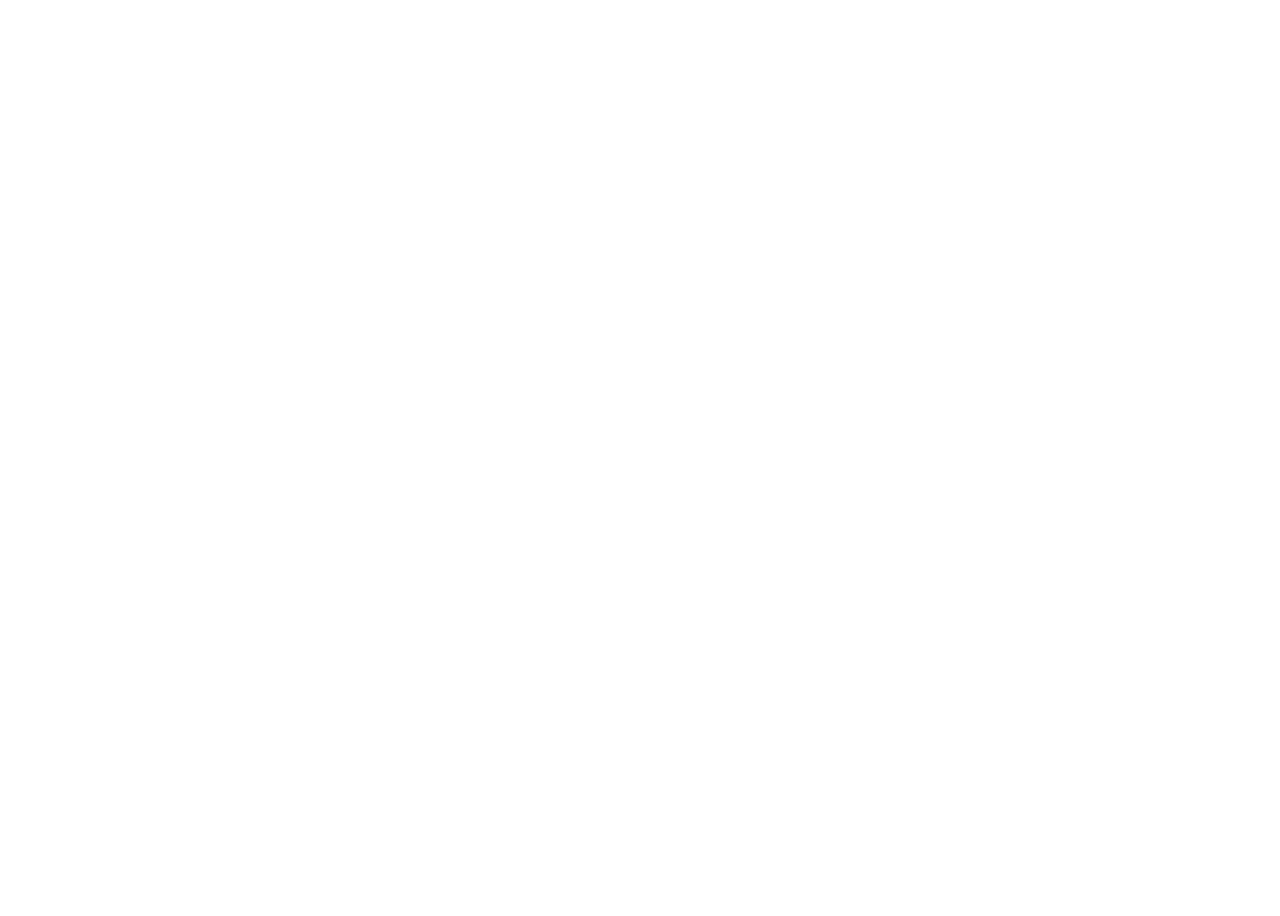
==== index.html @ 5a356c26 "primeiro commit" ====
<!doctype html>
<html>
	<head>
		<title>Gato Miau Cards</title>
		<link rel="stylesheet" href="./css/style.css">
	</head>
	<body>
		<div class="home">
			<div class="nav">
				<div>Company Name</div>
				<ul>
					<li><a href="./index.html">Home</a></li>
					<li><a href="./about.html">About</a></li>
					<li><a href="./services.html">Services</a></li>
					<li><a href="./contact.html">Contact</a></li>
				</ul>
			</div>
			<div class="text-container">
				<div>
					<h1>Gato Miau Cards</h1>
					<h2>para todos os momentos</h2>
				</div>
			</div>
		</div>	
	</body>
</html>
---- css/style.css ----
@font-face {
font-family: "Camcorder";
src: url("../css/fonts/Camcorder.ttf");
}

.nav{
	height: 50px;
	
	font-family: 'Camcorder';
}
.nav div{
	display: inline-block;
	position:absolute;
	left:0;
	padding:15px;
	font-size: 20px;
	color:white;
}
.nav ul{
	position:absolute;
	right: 5px;
}
.nav ul li{
	display:inline-block;
}
.nav ul li a{
	color:white;
}
.home{
	background:url("../images/background1.jpg");
	background-size:cover;
	height:100vh;
}
.home .text-container{
	text-align:center;
	display:flex;
	align-items: center;
	justify-content: center;
	height:90vh;
	color:white;
	font-family: 'Camcorder';
}
.about .about-content{
	margin: 150px auto 0 auto;
	width:500px;
	color:white;
	font-family: 'Camcorder';
}
.about .about-content h1{
	text-align: center;
}
.about .about-content p{
	text-align:justify;
}
.services .services-content{
	margin:80px auto 0 auto;
	text-align: center;
	color:white;
	font-family: 'Camcorder';
}
.services-content .card-container ul{
	padding: 0;
}
.services-content .card-container ul li{
	list-style: none;
	display:inline-block;
	margin:20px;
	width:300px;
}
.services-content .card-container ul li p{
	text-align: justify;
}
.contact .contact-content{
	margin:; 80px auto 0 auto;
	text-align: center;
	color: white;
	font-family: 'Camcorder';
}
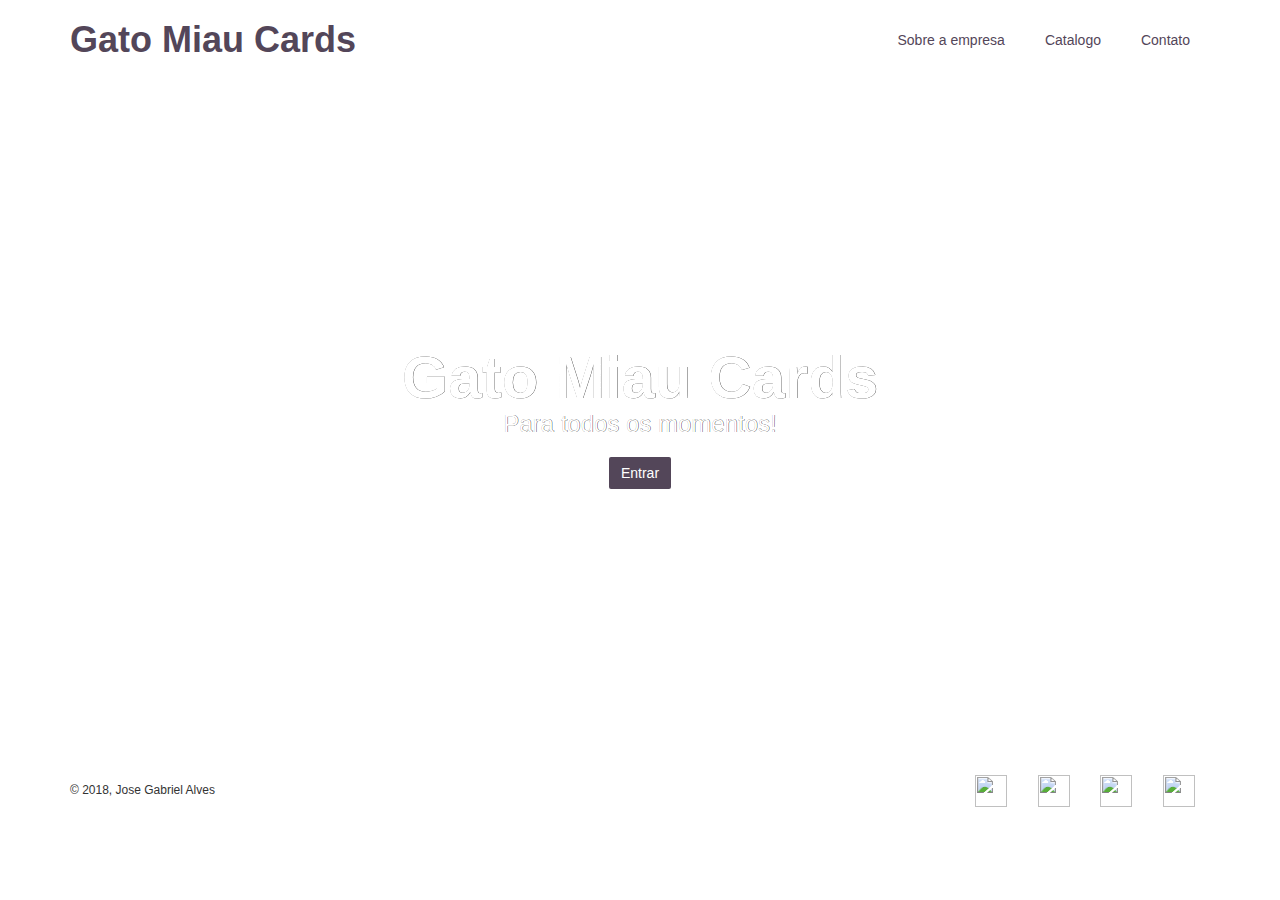
==== commit d60354de: "bootstrap pra fazer o site ficar responsivo" ====
--- a/index.html
+++ b/index.html
@@ -1,26 +1,52 @@
 <!doctype html>
+
 <html>
 	<head>
+
 		<title>Gato Miau Cards</title>
 		<link rel="stylesheet" href="./css/style.css">
+		<link rel="stylesheet" href="https://maxcdn.bootstrapcdn.com/bootstrap/3.3.7/css/bootstrap.min.css">
+		<script src="https://maxcdn.bootstrapcdn.com/bootstrap/3.3.7/js/bootstrap.min.js"></script>
 	</head>
-	<body>
-		<div class="home">
-			<div class="nav">
-				<div>Company Name</div>
-				<ul>
-					<li><a href="./index.html">Home</a></li>
-					<li><a href="./about.html">About</a></li>
-					<li><a href="./services.html">Services</a></li>
-					<li><a href="./contact.html">Contact</a></li>
-				</ul>
-			</div>
-			<div class="text-container">
-				<div>
-					<h1>Gato Miau Cards</h1>
-					<h2>para todos os momentos</h2>
-				</div>
-			</div>
-		</div>	
-	</body>
+<header class="container">
+    <div class="row">
+      <h1 class="col-sm-4"><a href="./index.html">Gato Miau Cards</a></h1>
+      <nav class="col-sm-8 text-right">
+        <p><a href="./about.html">Sobre a empresa</a></p>
+        <p><a href="./services.html">Catalogo</a></p>
+        <p><a href="./contact.html">Contato</a></p>
+      </nav>
+    </div>
+  </header>
+  <div class="backgroundimage">
+  <!-- <section class="jumbotron"> -->
+    <div class="container">
+      <div class="row text-center">
+        <h2>Gato Miau Cards</h2>
+        <h3>Para todos os momentos!</h3>
+        <a class="btn btn-primary" href="./services.html" role="button">Entrar</a>
+      </div>
+    </div>
+  <!-- </section> -->
+  </div>
+  <footer class="container">
+    <div class="row">
+      <p class="col-sm-4">&copy; 2018, Jose Gabriel Alves</p>
+      <ul class="col-sm-8">
+        <li class="col-sm-1">
+            <img src="https://s3.amazonaws.com/codecademy-content/projects/make-a-website/lesson-4/twitter.svg">
+        </li>
+        <li class="col-sm-1">
+           <img src="https://s3.amazonaws.com/codecademy-content/projects/make-a-website/lesson-4/facebook.svg">
+        </li>
+        <li class="col-sm-1">
+           <img src="https://s3.amazonaws.com/codecademy-content/projects/make-a-website/lesson-4/instagram.svg">
+        </li>
+        <li class="col-sm-1">
+  <img src="https://s3.amazonaws.com/codecademy-content/projects/make-a-website/lesson-4/medium.svg">
+        </li>
+      </ul>
+    </div>
+  </footer>
+ </body>
 </html>
--- a/css/style.css
+++ b/css/style.css
@@ -3,76 +3,110 @@
 src: url("../css/fonts/Camcorder.ttf");
 }
 
-.nav{
-	height: 50px;
-	
-	font-family: 'Camcorder';
+body {
+  font-family: 'Camcorder';
+  font-weight: 300;
 }
-.nav div{
-	display: inline-block;
-	position:absolute;
-	left:0;
-	padding:15px;
-	font-size: 20px;
-	color:white;
+
+header {
+  padding: 20px 0;
 }
-.nav ul{
-	position:absolute;
-	right: 5px;
+
+header .row,
+footer .row {
+  display: flex;
+  align-items: center;
 }
-.nav ul li{
-	display:inline-block;
+
+header h1 {
+  font-weight: 700;
+  margin: 0;
+  color:#534659;
 }
-.nav ul li a{
-	color:white;
+
+header nav {
+  display: flex;
+  justify-content: flex-end;
 }
-.home{
-	background:url("../images/background1.jpg");
-	background-size:cover;
-	height:100vh;
+header nav a, header a{
+  color:#534659;
 }
-.home .text-container{
-	text-align:center;
-	display:flex;
-	align-items: center;
-	justify-content: center;
-	height:90vh;
-	color:white;
-	font-family: 'Camcorder';
+header nav p {
+  padding: 0 20px;
+  color:#534659;
+  margin: 0;
 }
-.about .about-content{
-	margin: 150px auto 0 auto;
-	width:500px;
-	color:white;
-	font-family: 'Camcorder';
+.backgroundimage{
+  background-image: url('../images/background1.jpg');
+  display: flex;
+  align-items: center;
+  color: #ffffff;
+  height: 75vh;
+  text-shadow: 0.25px 0.25px 0.25px #000000;
 }
-.about .about-content h1{
-	text-align: center;
+.jumbotron {
+  display: flex;
+  align-items: center;
+  color: #ffffff;
+  height: 500px;
+  text-shadow: 0.25px 0.25px 0.25px #000000;
 }
-.about .about-content p{
-	text-align:justify;
+
+.backgroundimage h2 {
+  font-size: 60px;
+  font-weight: 700;
+  margin: 0;
+  color: #fff;
 }
-.services .services-content{
-	margin:80px auto 0 auto;
-	text-align: center;
-	color:white;
-	font-family: 'Camcorder';
+
+.backgroundimage h3 {
+  margin: 0 0 20px;
+  color: #fff;
 }
-.services-content .card-container ul{
-	padding: 0;
+
+section .row img {
+  margin: 0 0 30px;
+  width: 100%;
 }
-.services-content .card-container ul li{
-	list-style: none;
-	display:inline-block;
-	margin:20px;
-	width:300px;
+
+.col-md-6 {
+  margin: 0 0 30px;
 }
-.services-content .card-container ul li p{
-	text-align: justify;
+
+.btn.btn-primary {
+  border-radius: 2px;
+  border: 0px;
+  color: #ffffff;
+  text-shadow: none;
+  background-color: #534659;
 }
-.contact .contact-content{
-	margin:; 80px auto 0 auto;
-	text-align: center;
-	color: white;
-	font-family: 'Camcorder';
+
+.btn.btn-primary:hover {
+  color: #ffffff;
+  background-color: #fbd1d5;
+}
+
+.btn-secondary {
+  background-color: #E8DFE0;
+  color: #ffffff;
+  margin: 0 0 30px;
+}
+
+footer {
+  font-size: 12px;
+  padding: 20px 0;
+}
+
+footer .col-sm-8 {
+  display: flex;
+  justify-content: flex-end;
+}
+
+footer ul {
+  list-style: none;
+}
+
+footer li img {
+  width: 32px;
+  height: 32px;
 }